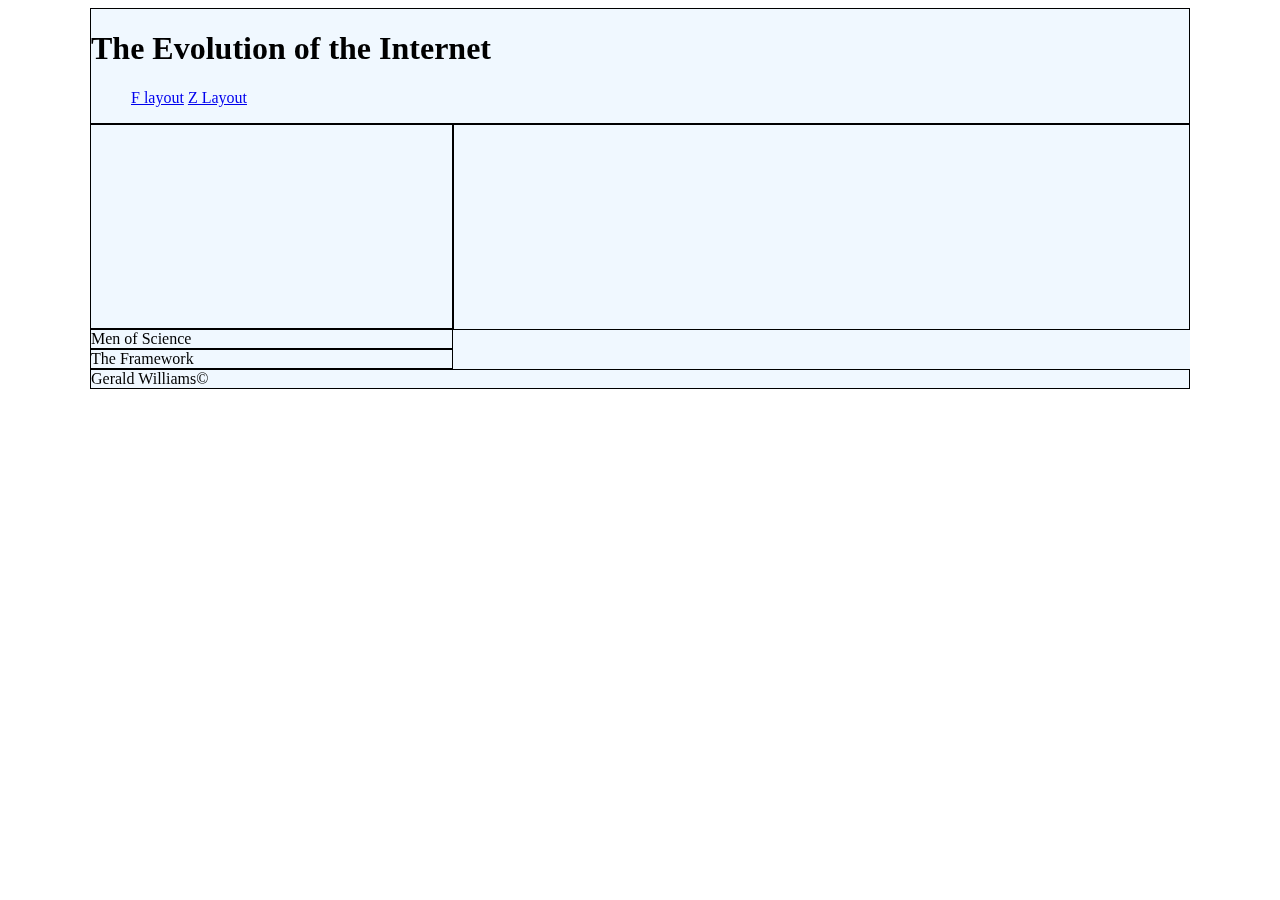
==== public_html/index.html @ 4b0eb84c "Adding layouts F and Z" ====
<!DOCTYPE html>
<html lang="en">


<meta charset="UTF-8">
<title>The Evolution of the Internet</title>
<meta name="description" content="This is an example of a meta description.
This will often show up in search results.">






<head>
    <link rel="stylesheet" href="css/style1.css">
















</head>
<body>
<div id="wrapper">
    <header><h1> The Evolution of the Internet


        <style>


            #primaryLinks li {
                display: inline;
            }

            #primaryLinks menu {
                padding-left: 0px;
                padding-left: 0px;
                float: right;
            }





        </style>
    </h1>
    <menu id="primaryLinks">
        <li><a href="index.html">F layout</a></li>
        <li><a href="about.html">Z Layout</a></li>
    </menu>
    </header>


        <aside>
            <div class="iframe-container">
        </aside>

    <main>

        <iframe width="735" height="200" src="https://www.youtube.com/embed/L4bJIGuQX40" title="YouTube video player" frameborder="0" allow="accelerometer; autoplay; clipboard-write; encrypted-media; gyroscope; picture-in-picture" allowfullscreen></iframe>
    </main>


    <aside>Men of Science</aside>
    <aside>The Framework</aside>
    <footer>Gerald Williams&#169</footer>




    </div>
</body>
</html>
---- public_html/css/style1.css ----
header,aside,main,footer{
    border:1px solid black;
}

#wrapper{
    width:88%;
    min-width:340px;
    max-width:1100px;
    margin-left:auto;
    margin-right:auto;
    background-color:aliceblue;
}

aside{
    width:33%;
    box-sizing: border-box;
    float:left;
    clear:left;
}
.iframe-container {
    position: relative;
    width: 10%;
    padding-bottom: 56.25%;
    height: 0;
}

    .iframe-container iframe{
        position: absolute;
        top: 0;
        left: 0;
        width: 10%;
        height: 10%;
    }






main{
    width:67%;
    float:right;
    box-sizing:border-box;
}

footer{clear:both}
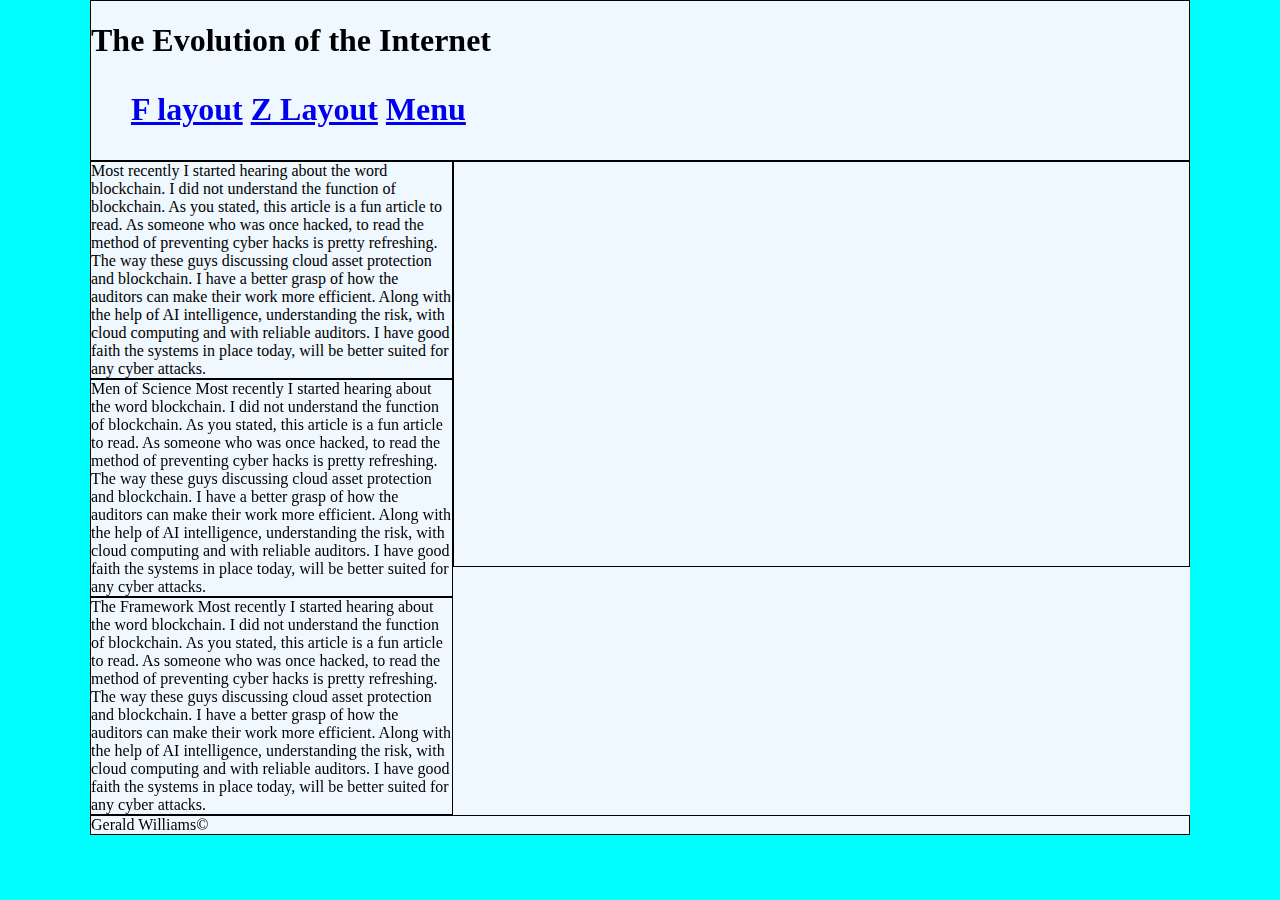
==== commit 84535e03: "Brought in paragraphs in F layout" ====
--- a/public_html/index.html
+++ b/public_html/index.html
@@ -47,33 +47,54 @@
                 padding-left: 0px;
                 padding-left: 0px;
                 float: right;
+
+
             }
 
 
 
 
+        </style>
 
-        </style>
-    </h1>
     <menu id="primaryLinks">
         <li><a href="index.html">F layout</a></li>
         <li><a href="about.html">Z Layout</a></li>
+        <li><a href="index.html">Menu</a></li>
+
+
+
     </menu>
+    </h1>
+        <div class ="navbar">
+            <ul>
+
+
+
+
+
+            </ul>
+        </div>
+
     </header>
 
 
         <aside>
-            <div class="iframe-container">
+            Most recently I started hearing about the word blockchain. I did not understand the function of blockchain. As you stated, this article is a fun article to read. As someone who was once hacked, to read the method of preventing cyber hacks is pretty refreshing. The way these guys discussing cloud asset protection and blockchain. I have a better grasp of how the auditors can make their work more efficient. Along with the help of AI intelligence,  understanding the risk, with cloud computing and with reliable auditors. I have good faith the systems in place today, will be better suited for any cyber attacks.
         </aside>
 
     <main>
 
-        <iframe width="735" height="200" src="https://www.youtube.com/embed/L4bJIGuQX40" title="YouTube video player" frameborder="0" allow="accelerometer; autoplay; clipboard-write; encrypted-media; gyroscope; picture-in-picture" allowfullscreen></iframe>
+        <iframe width="735" height="400" src="https://www.youtube.com/embed/L4bJIGuQX40" title="YouTube video player" frameborder="0" allow="accelerometer; autoplay; clipboard-write; encrypted-media; gyroscope; picture-in-picture" allowfullscreen></iframe>
     </main>
 
 
-    <aside>Men of Science</aside>
-    <aside>The Framework</aside>
+    <aside>Men of Science
+        Most recently I started hearing about the word blockchain. I did not understand the function of blockchain. As you stated, this article is a fun article to read. As someone who was once hacked, to read the method of preventing cyber hacks is pretty refreshing. The way these guys discussing cloud asset protection and blockchain. I have a better grasp of how the auditors can make their work more efficient. Along with the help of AI intelligence,  understanding the risk, with cloud computing and with reliable auditors. I have good faith the systems in place today, will be better suited for any cyber attacks.
+    </aside>
+
+    <aside>The Framework
+        Most recently I started hearing about the word blockchain. I did not understand the function of blockchain. As you stated, this article is a fun article to read. As someone who was once hacked, to read the method of preventing cyber hacks is pretty refreshing. The way these guys discussing cloud asset protection and blockchain. I have a better grasp of how the auditors can make their work more efficient. Along with the help of AI intelligence,  understanding the risk, with cloud computing and with reliable auditors. I have good faith the systems in place today, will be better suited for any cyber attacks.
+    </aside>
     <footer>Gerald Williams&#169</footer>
 
 
--- a/public_html/css/style1.css
+++ b/public_html/css/style1.css
@@ -43,4 +43,15 @@
     box-sizing:border-box;
 }
 
-footer{clear:both}+footer{clear:both}
+
+body {
+    margin: 0;
+    padding: 0;
+    background: aqua;
+    font-family: "Times New Roman";
+}
+.navbar li{
+    display: inline-block;
+
+}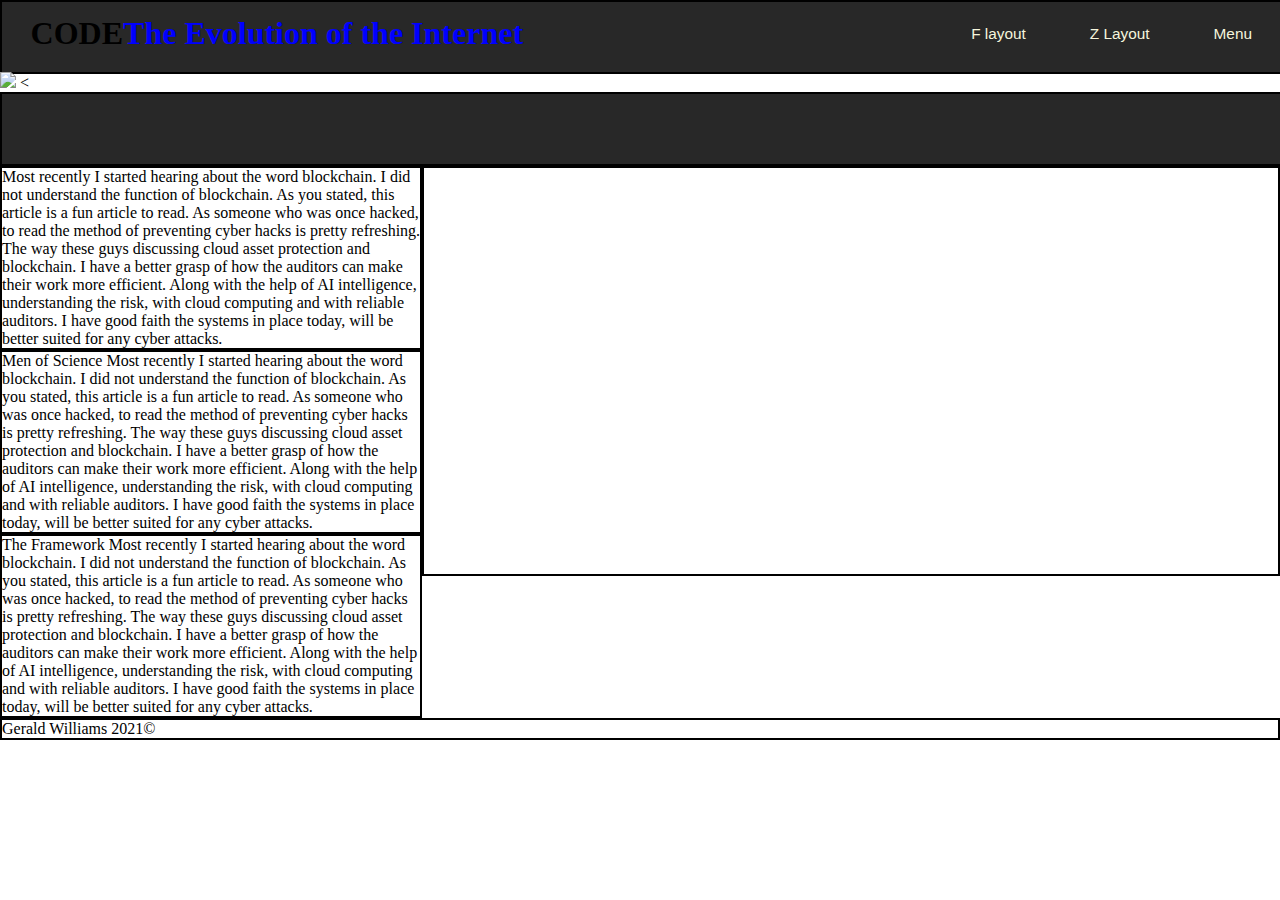
==== commit 1685cf7a: "I have update css sheets showing nav bar" ====
--- a/public_html/index.html
+++ b/public_html/index.html
@@ -1,19 +1,37 @@
 <!DOCTYPE html>
 <html lang="en">
 
-
+<head>
 <meta charset="UTF-8">
-<title>The Evolution of the Internet</title>
 <meta name="description" content="This is an example of a meta description.
 This will often show up in search results.">
+<title>The Evolution of the Internet</title>
+<link rel="stylesheet" href="css/style1.css">
+<link href="https://fonts.gooleapis.com/css?
+family=Alfa=Slab=One|Open-Sans" rel="stylesheet">
+</head>
+<header>
+    <h1>CODE<span>The Evolution of the Internet</span></h1>
+    <nav>
+        <ul>
+            <li><a href="index.html">F layout</a></li>
+            <li><a href="about.html">Z Layout</a></li>
+            <li><a href="index.html">Menu</a></li>
+        </ul>
+    </nav>
+</header>
+<body>
+    <img src="images/BasicNavbar.png">
 
 
 
 
 
 
-<head>
-    <link rel="stylesheet" href="css/style1.css">
+
+
+
+<
 
 
 
@@ -30,10 +48,11 @@
 
 
 
-</head>
+
+
 <body>
-<div id="wrapper">
-    <header><h1> The Evolution of the Internet
+
+    <header><h1>
 
 
         <style>
@@ -57,23 +76,13 @@
         </style>
 
     <menu id="primaryLinks">
-        <li><a href="index.html">F layout</a></li>
-        <li><a href="about.html">Z Layout</a></li>
-        <li><a href="index.html">Menu</a></li>
+
 
 
 
     </menu>
     </h1>
-        <div class ="navbar">
-            <ul>
 
-
-
-
-
-            </ul>
-        </div>
 
     </header>
 
@@ -84,7 +93,7 @@
 
     <main>
 
-        <iframe width="735" height="400" src="https://www.youtube.com/embed/L4bJIGuQX40" title="YouTube video player" frameborder="0" allow="accelerometer; autoplay; clipboard-write; encrypted-media; gyroscope; picture-in-picture" allowfullscreen></iframe>
+        <iframe width="735" height="402" src="https://www.youtube.com/embed/L4bJIGuQX40" title="YouTube video player" frameborder="0" allow="accelerometer; autoplay; clipboard-write; encrypted-media; gyroscope; picture-in-picture" allowfullscreen></iframe>
     </main>
 
 
@@ -95,7 +104,7 @@
     <aside>The Framework
         Most recently I started hearing about the word blockchain. I did not understand the function of blockchain. As you stated, this article is a fun article to read. As someone who was once hacked, to read the method of preventing cyber hacks is pretty refreshing. The way these guys discussing cloud asset protection and blockchain. I have a better grasp of how the auditors can make their work more efficient. Along with the help of AI intelligence,  understanding the risk, with cloud computing and with reliable auditors. I have good faith the systems in place today, will be better suited for any cyber attacks.
     </aside>
-    <footer>Gerald Williams&#169</footer>
+    <footer>Gerald Williams 2021&#169</footer>
 
 
 
--- a/public_html/css/style1.css
+++ b/public_html/css/style1.css
@@ -1,6 +1,67 @@
 header,aside,main,footer{
-    border:1px solid black;
+    border:2px solid black;
 }
+
+body, html{
+    margin: 0;
+    padding: 0;
+}
+header{
+    width: 100%;
+    height: 70px;
+    background-color: #282828;
+}
+h1{
+    position: absolute;
+    padding: 3px;
+    float: left;
+    margin-left: 2%;
+    margin-top: 10px;
+    font-family: 'Alfa Slab One', cursive;
+}
+span {
+    color: blue;
+}
+ul {
+    width: auto;
+    float: right;
+    margin-top: 8px;
+}
+li {
+    display: inline-block;
+    padding: 15px 30px;
+}
+a {
+    text-align: center;
+    color: beige;
+    text-decoration: none;
+    font-family: 'Open Scans', sans-serif;
+    font-size: 1.2vw;
+}
+
+
+
+
+
+
+    a:hover {
+        color: aliceblue;
+        transition: 0.5s;
+    }
+    img {
+        width: 100%;
+        margin-top: -16px;
+    }
+
+    
+
+
+
+
+
+
+
+
 
 #wrapper{
     width:88%;
@@ -45,13 +106,5 @@
 
 footer{clear:both}
 
-body {
-    margin: 0;
-    padding: 0;
-    background: aqua;
-    font-family: "Times New Roman";
-}
-.navbar li{
-    display: inline-block;
 
-}+
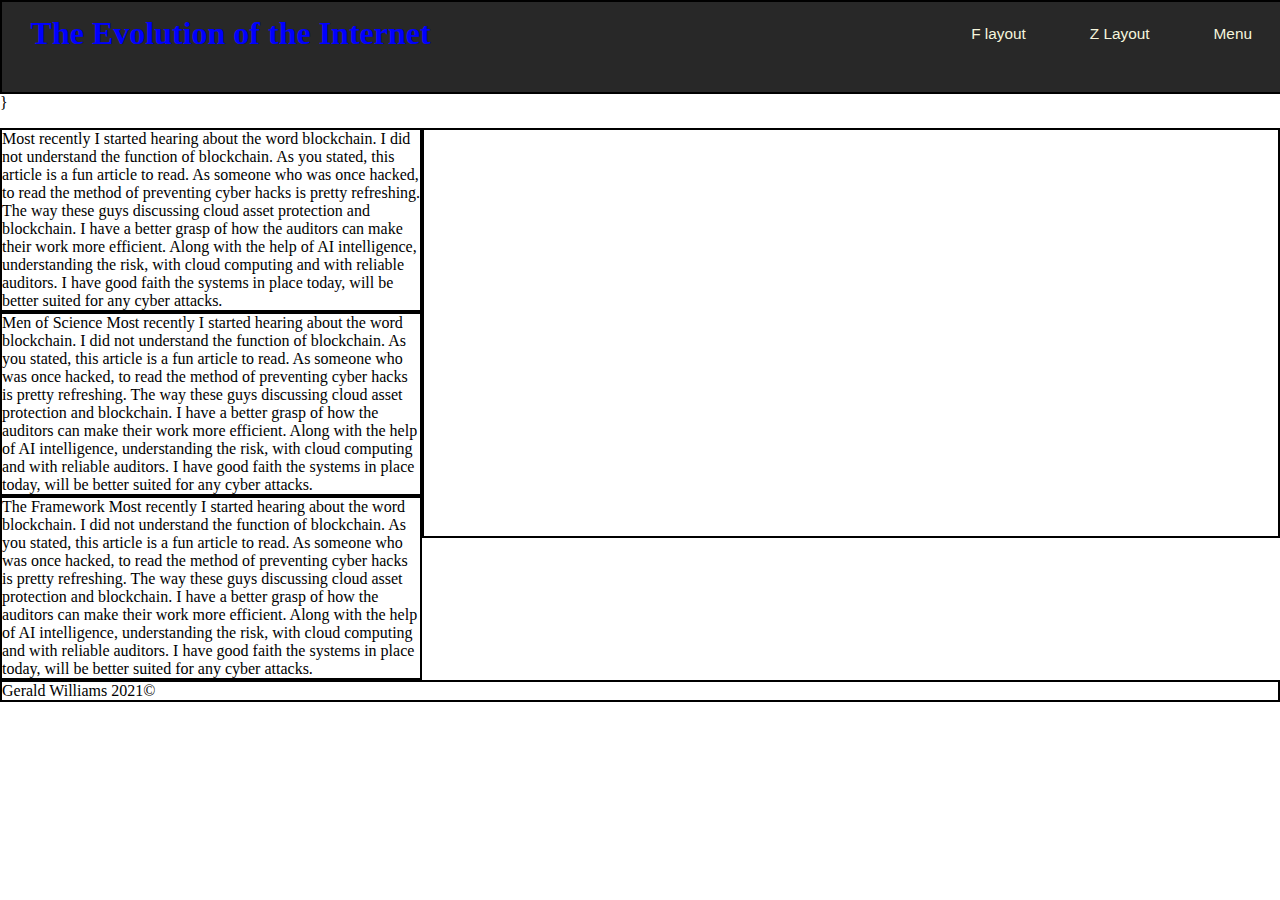
==== commit cc3fbe81: "Made modifications to Z layout" ====
--- a/public_html/index.html
+++ b/public_html/index.html
@@ -11,7 +11,7 @@
 family=Alfa=Slab=One|Open-Sans" rel="stylesheet">
 </head>
 <header>
-    <h1>CODE<span>The Evolution of the Internet</span></h1>
+    <h1><span>The Evolution of the Internet</span></h1>
     <nav>
         <ul>
             <li><a href="index.html">F layout</a></li>
@@ -21,17 +21,6 @@
     </nav>
 </header>
 <body>
-    <img src="images/BasicNavbar.png">
-
-
-
-
-
-
-
-
-
-<
 
 
 
@@ -50,22 +39,18 @@
 
 
 
-<body>
-
-    <header><h1>
 
 
-        <style>
 
 
-            #primaryLinks li {
-                display: inline;
-            }
 
-            #primaryLinks menu {
-                padding-left: 0px;
-                padding-left: 0px;
-                float: right;
+
+
+
+
+
+
+
 
 
             }
--- a/public_html/css/style1.css
+++ b/public_html/css/style1.css
@@ -8,7 +8,7 @@
 }
 header{
     width: 100%;
-    height: 70px;
+    height: 90px;
     background-color: #282828;
 }
 h1{
@@ -53,7 +53,7 @@
         margin-top: -16px;
     }
 
-    
+
 
 
 
@@ -81,7 +81,7 @@
 .iframe-container {
     position: relative;
     width: 10%;
-    padding-bottom: 56.25%;
+    padding-bottom: 61.25%;
     height: 0;
 }
 
@@ -102,6 +102,7 @@
     width:67%;
     float:right;
     box-sizing:border-box;
+    height: 100%;
 }
 
 footer{clear:both}
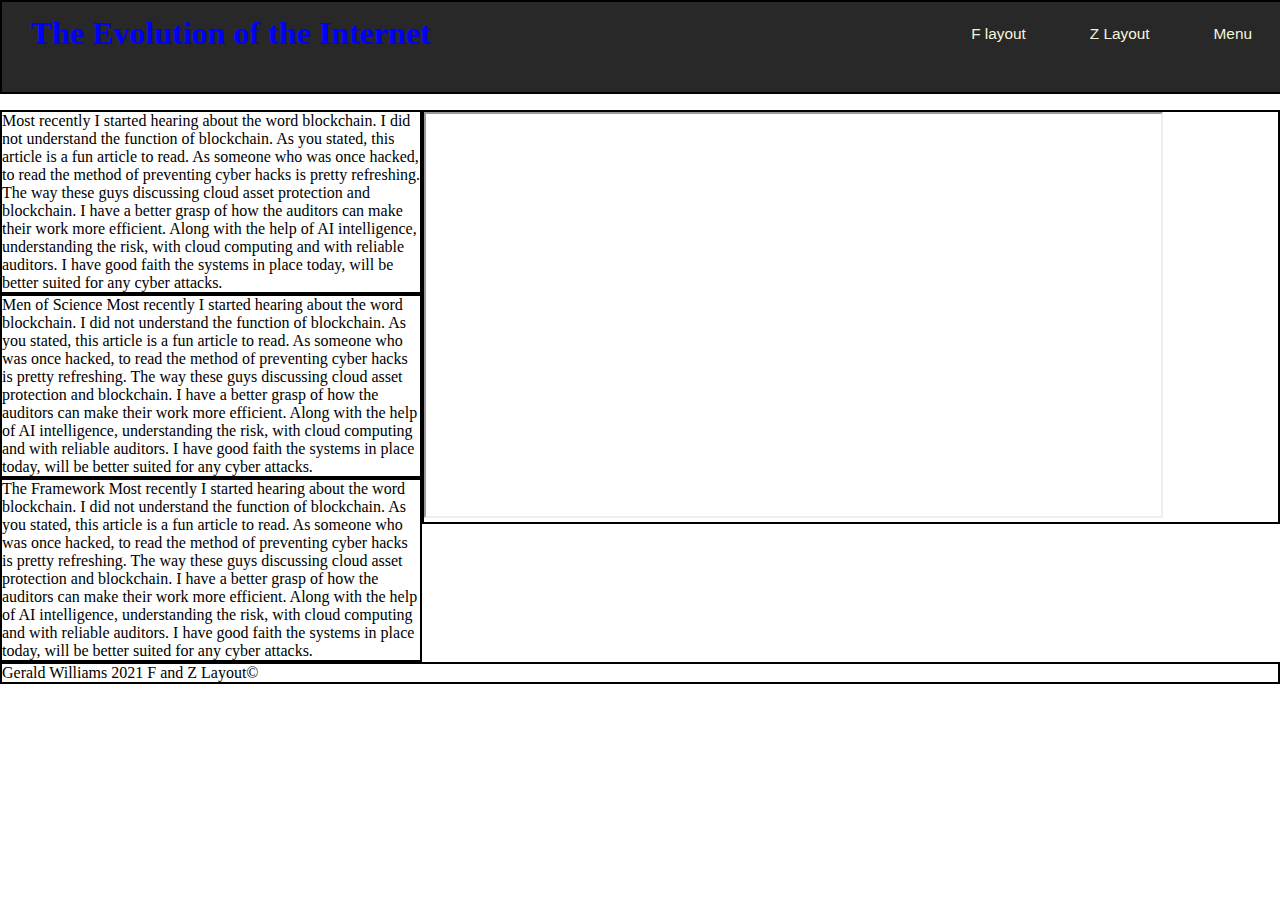
==== commit 87f7a3a3: "Made a second css sheet for Z layout" ====
--- a/public_html/index.html
+++ b/public_html/index.html
@@ -47,29 +47,10 @@
 
 
 
+    <menu id="primaryLinks">
+    </menu>
 
 
-
-
-
-
-            }
-
-
-
-
-        </style>
-
-    <menu id="primaryLinks">
-
-
-
-
-    </menu>
-    </h1>
-
-
-    </header>
 
 
         <aside>
@@ -78,7 +59,7 @@
 
     <main>
 
-        <iframe width="735" height="402" src="https://www.youtube.com/embed/L4bJIGuQX40" title="YouTube video player" frameborder="0" allow="accelerometer; autoplay; clipboard-write; encrypted-media; gyroscope; picture-in-picture" allowfullscreen></iframe>
+        <iframe width="735" height="402" src="https://www.youtube.com/embed/L4bJIGuQX40" title="YouTube video player" frameborder="1" allow="accelerometer; autoplay; clipboard-write; encrypted-media; gyroscope; picture-in-picture" allowfullscreen></iframe>
     </main>
 
 
@@ -89,11 +70,11 @@
     <aside>The Framework
         Most recently I started hearing about the word blockchain. I did not understand the function of blockchain. As you stated, this article is a fun article to read. As someone who was once hacked, to read the method of preventing cyber hacks is pretty refreshing. The way these guys discussing cloud asset protection and blockchain. I have a better grasp of how the auditors can make their work more efficient. Along with the help of AI intelligence,  understanding the risk, with cloud computing and with reliable auditors. I have good faith the systems in place today, will be better suited for any cyber attacks.
     </aside>
-    <footer>Gerald Williams 2021&#169</footer>
+    <footer>Gerald Williams 2021 F and Z Layout&#169</footer>
 
 
 
 
-    </div>
+
 </body>
 </html>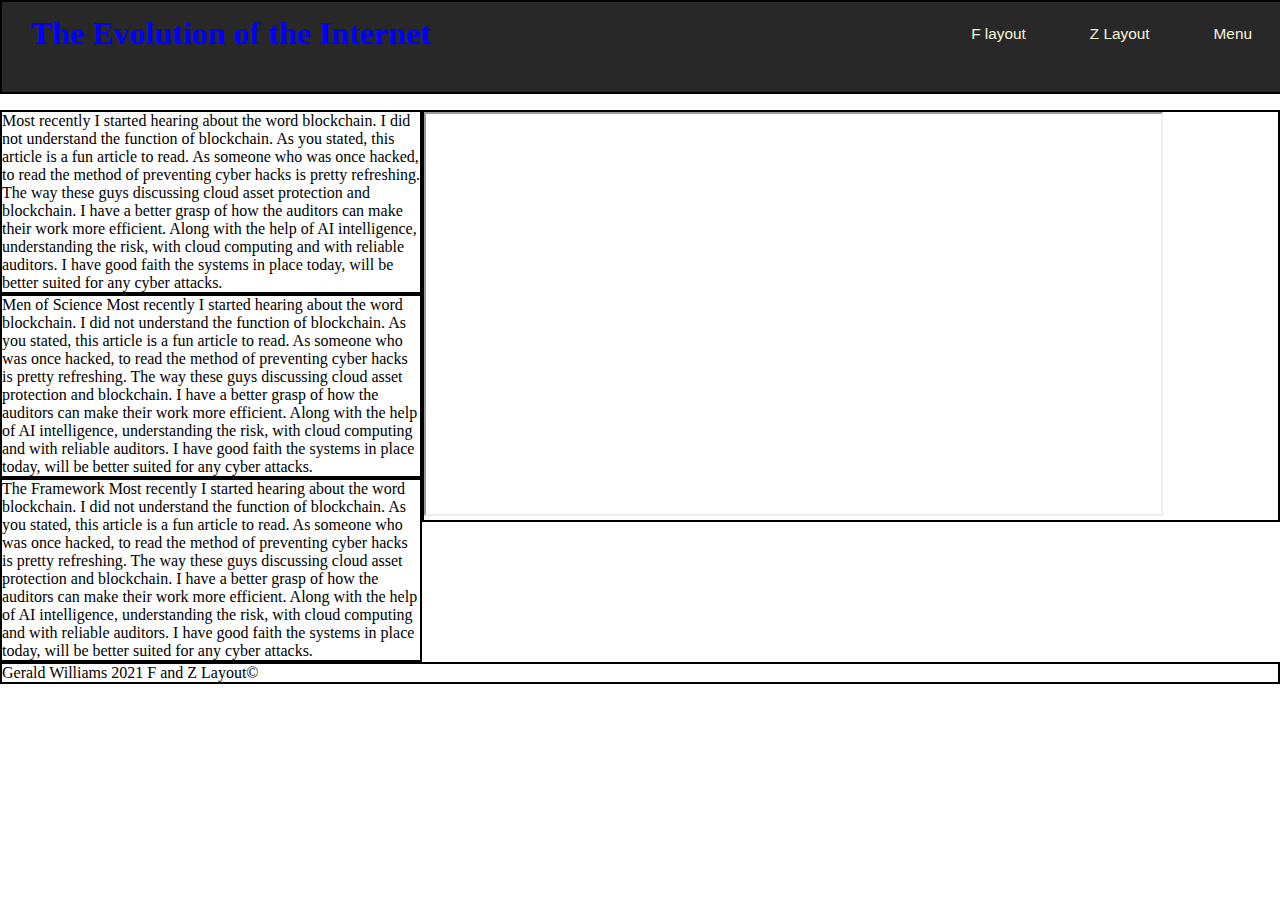
==== commit 017b9664: "Update css sheet 2" ====
--- a/public_html/index.html
+++ b/public_html/index.html
@@ -41,35 +41,40 @@
 
 
 
-
-
-
-
-
-
     <menu id="primaryLinks">
     </menu>
 
 
 
 
-        <aside>
+        <section>
+            <article>
+
             Most recently I started hearing about the word blockchain. I did not understand the function of blockchain. As you stated, this article is a fun article to read. As someone who was once hacked, to read the method of preventing cyber hacks is pretty refreshing. The way these guys discussing cloud asset protection and blockchain. I have a better grasp of how the auditors can make their work more efficient. Along with the help of AI intelligence,  understanding the risk, with cloud computing and with reliable auditors. I have good faith the systems in place today, will be better suited for any cyber attacks.
-        </aside>
+        </article>
+        </section>
+
+
 
     <main>
 
-        <iframe width="735" height="402" src="https://www.youtube.com/embed/L4bJIGuQX40" title="YouTube video player" frameborder="1" allow="accelerometer; autoplay; clipboard-write; encrypted-media; gyroscope; picture-in-picture" allowfullscreen></iframe>
+        <iframe width="735" height="400" src="https://www.youtube.com/embed/L4bJIGuQX40" title="YouTube video player" frameborder="1" allow="accelerometer; autoplay; clipboard-write; encrypted-media; gyroscope; picture-in-picture" allowfullscreen></iframe>
     </main>
 
 
-    <aside>Men of Science
+    <section>
+        <article>
+            Men of Science
         Most recently I started hearing about the word blockchain. I did not understand the function of blockchain. As you stated, this article is a fun article to read. As someone who was once hacked, to read the method of preventing cyber hacks is pretty refreshing. The way these guys discussing cloud asset protection and blockchain. I have a better grasp of how the auditors can make their work more efficient. Along with the help of AI intelligence,  understanding the risk, with cloud computing and with reliable auditors. I have good faith the systems in place today, will be better suited for any cyber attacks.
-    </aside>
+   </article>
+    </section>
 
-    <aside>The Framework
+    <section>
+        <article>
+        The Framework
         Most recently I started hearing about the word blockchain. I did not understand the function of blockchain. As you stated, this article is a fun article to read. As someone who was once hacked, to read the method of preventing cyber hacks is pretty refreshing. The way these guys discussing cloud asset protection and blockchain. I have a better grasp of how the auditors can make their work more efficient. Along with the help of AI intelligence,  understanding the risk, with cloud computing and with reliable auditors. I have good faith the systems in place today, will be better suited for any cyber attacks.
-    </aside>
+        </article>
+    </section>
     <footer>Gerald Williams 2021 F and Z Layout&#169</footer>
 
 
--- a/public_html/css/style1.css
+++ b/public_html/css/style1.css
@@ -1,4 +1,4 @@
-header,aside,main,footer{
+header,article,main,footer{
     border:2px solid black;
 }
 
@@ -66,14 +66,15 @@
 #wrapper{
     width:88%;
     min-width:340px;
-    max-width:1100px;
+    max-width:1000px;
     margin-left:auto;
     margin-right:auto;
     background-color:aliceblue;
 }
 
-aside{
+article{
     width:33%;
+    height: 100%;
     box-sizing: border-box;
     float:left;
     clear:left;
